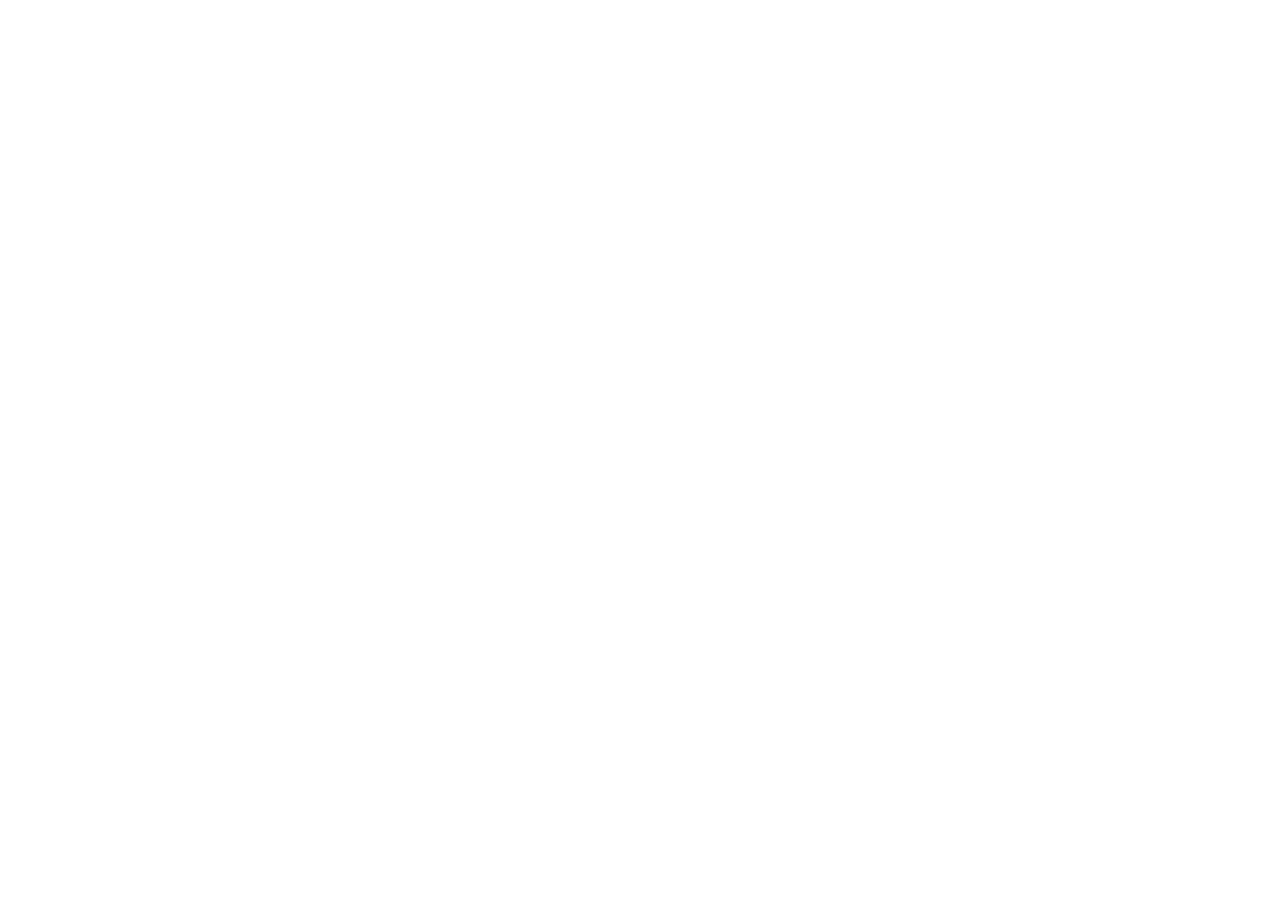
==== index.html @ 9104e310 "Modificaciones Animacion MAST_1" ====
<!DOCTYPE html>
<html>
	<head>
		<meta charset="utf-8">
		<meta http-equiv="X-UA-Compatible" content="IE=edge">
		<meta name="viewport" content="width=device-width">
		<title>MyCanvas</title>

		<script type="text/javascript" src="js/snap.svg-min.js"></script>
		<script type="text/javascript" src="js/MAST_1.js"></script>
		
		<link rel="stylesheet" type="text/css" href="css/mast_1.css">
	</head>
	<body>
		<svg version="1.1" id="mycanvas" xmlns:x="&ns_extend;" xmlns:i="&ns_ai;" xmlns:graph="&ns_graphs;" xmlns="http://www.w3.org/2000/svg" xmlns:xlink="http://www.w3.org/1999/xlink" x="0px" y="0px" width="404px" height="439px" viewBox="0 0 404 439" enable-background="new 0 0 404 439" xml:space="preserve">
		</svg>
	</body>
</html>
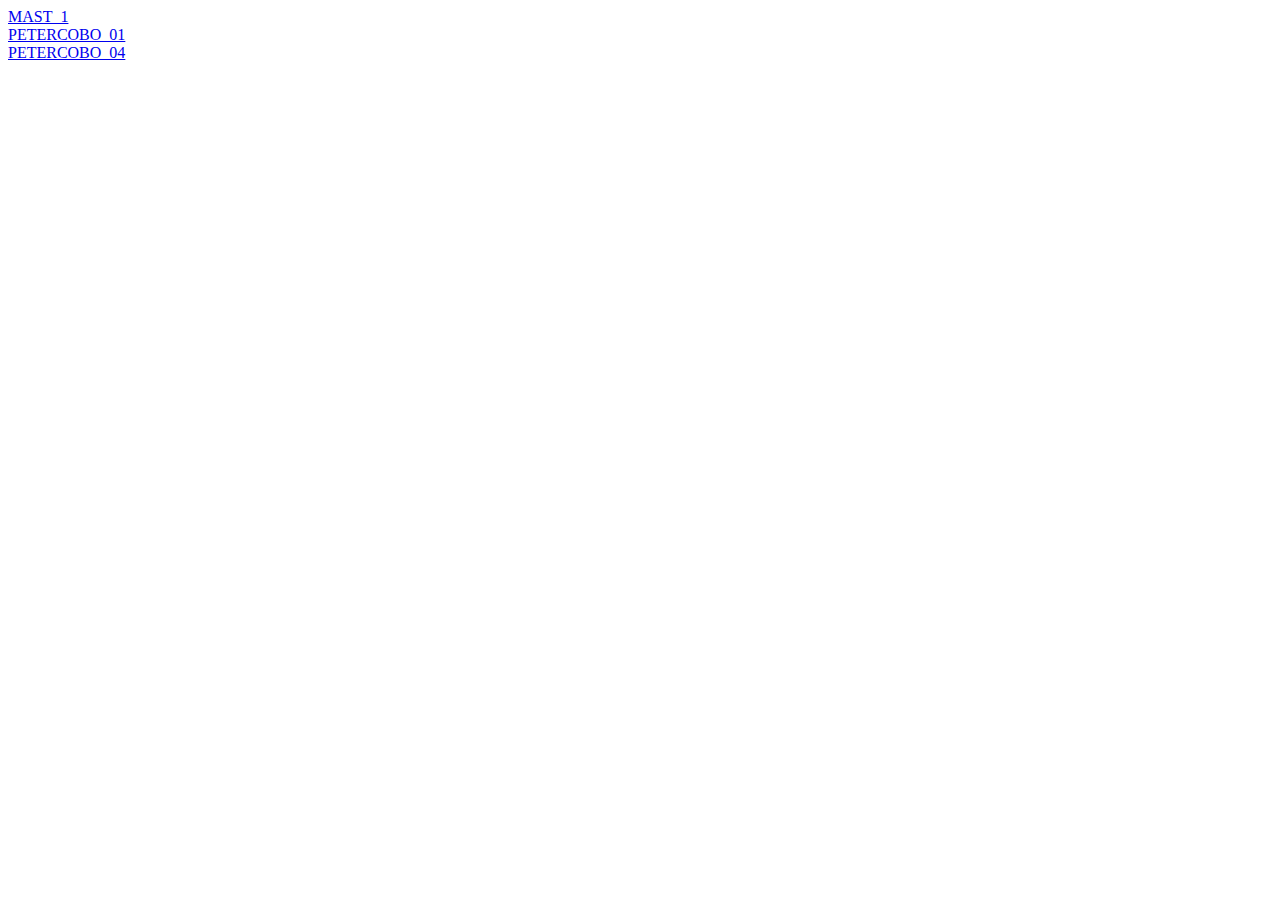
==== commit c8f67c4e: "Inicio animacion PETERCOBO_01" ====
--- a/index.html
+++ b/index.html
@@ -5,14 +5,12 @@
 		<meta http-equiv="X-UA-Compatible" content="IE=edge">
 		<meta name="viewport" content="width=device-width">
 		<title>MyCanvas</title>
-
-		<script type="text/javascript" src="js/snap.svg-min.js"></script>
-		<script type="text/javascript" src="js/MAST_1.js"></script>
 		
 		<link rel="stylesheet" type="text/css" href="css/mast_1.css">
 	</head>
 	<body>
-		<svg version="1.1" id="mycanvas" xmlns:x="&ns_extend;" xmlns:i="&ns_ai;" xmlns:graph="&ns_graphs;" xmlns="http://www.w3.org/2000/svg" xmlns:xlink="http://www.w3.org/1999/xlink" x="0px" y="0px" width="404px" height="439px" viewBox="0 0 404 439" enable-background="new 0 0 404 439" xml:space="preserve">
-		</svg>
+			<a href="MAST_1.html">MAST_1</a><br />
+			<a href="PETERCOBO_01.html">PETERCOBO_01</a><br />
+			<a href="PETERCOBO_04.html">PETERCOBO_04</a>
 	</body>
 </html>--- a/css/mast_1.css
+++ b/css/mast_1.css
@@ -0,0 +1,41 @@
+.animated { 
+    -webkit-animation-duration: 2s; 
+    animation-duration: 2s; 
+    -webkit-animation-fill-mode: both; 
+    animation-fill-mode: both; 
+    -webkit-animation-timing-function: ease-out; 
+    animation-timing-function: ease-out; 
+} 
+
+@-webkit-keyframes bounceOut { 
+    0% { 
+        -webkit-transform: scale(1); 
+    } 
+    25% { 
+        -webkit-transform: scale(.95); 
+    } 
+    50% { 
+        -webkit-transform: scale(1.1); 
+    } 
+    100% { 
+        -webkit-transform: scale(0); 
+    } 
+} 
+@keyframes bounceOut { 
+    0% { 
+        transform: scale(1); 
+    } 
+    25% { 
+        transform: scale(.95); 
+    } 
+    50% { 
+        transform: scale(1.1); 
+    } 
+    100% { 
+        transform: scale(0); 
+    } 
+} 
+.bounceOut { 
+    -webkit-animation-name: bounceOut; 
+    animation-name: bounceOut; 
+}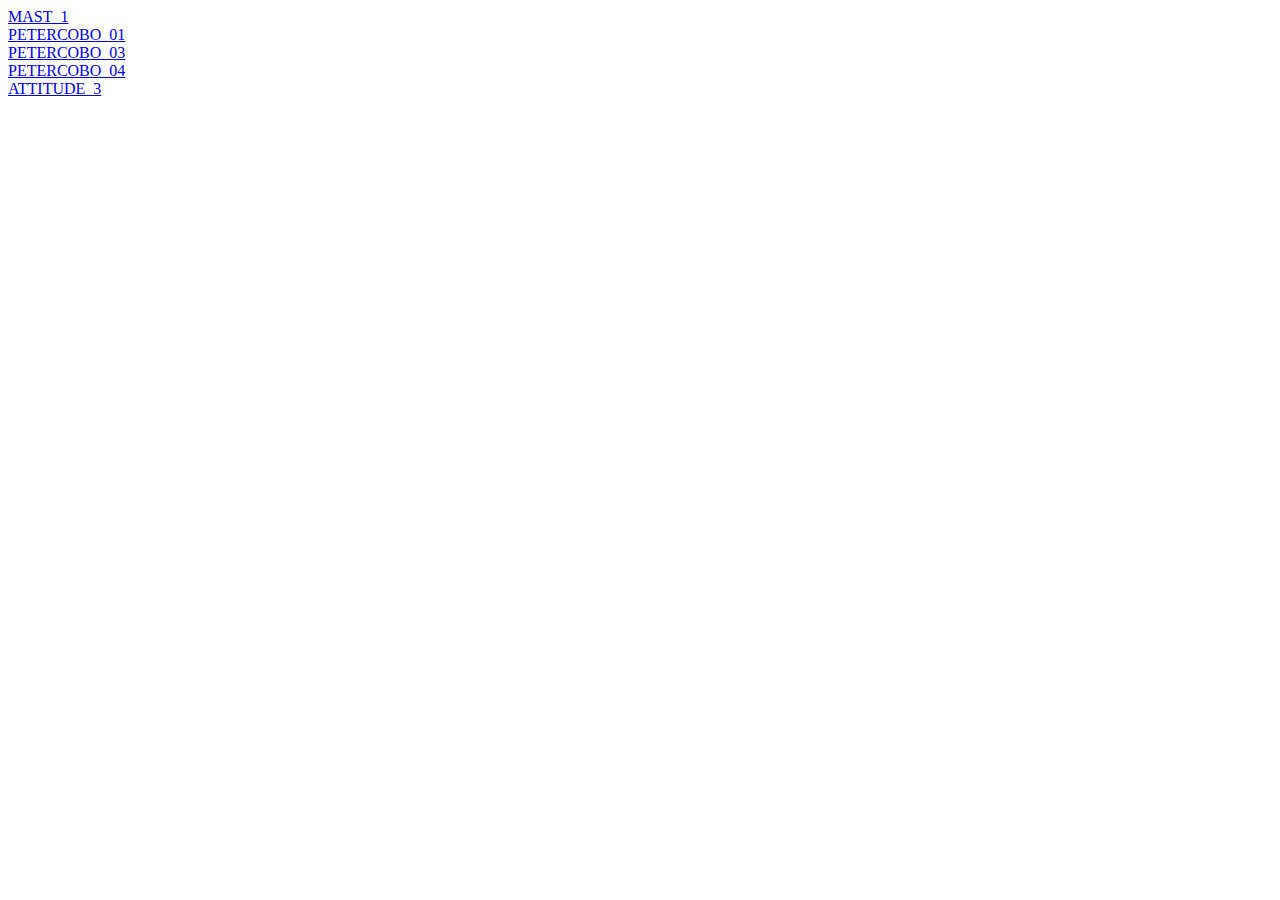
==== commit d205619e: "ATTITUDE_3" ====
--- a/index.html
+++ b/index.html
@@ -11,6 +11,8 @@
 	<body>
 			<a href="MAST_1.html">MAST_1</a><br />
 			<a href="PETERCOBO_01.html">PETERCOBO_01</a><br />
-			<a href="PETERCOBO_04.html">PETERCOBO_04</a>
+			<a href="PETERCOBO_03.html">PETERCOBO_03</a><br />
+			<a href="PETERCOBO_04.html">PETERCOBO_04</a><br />
+			<a href="ATTITUDE_3.html">ATTITUDE_3</a>
 	</body>
 </html>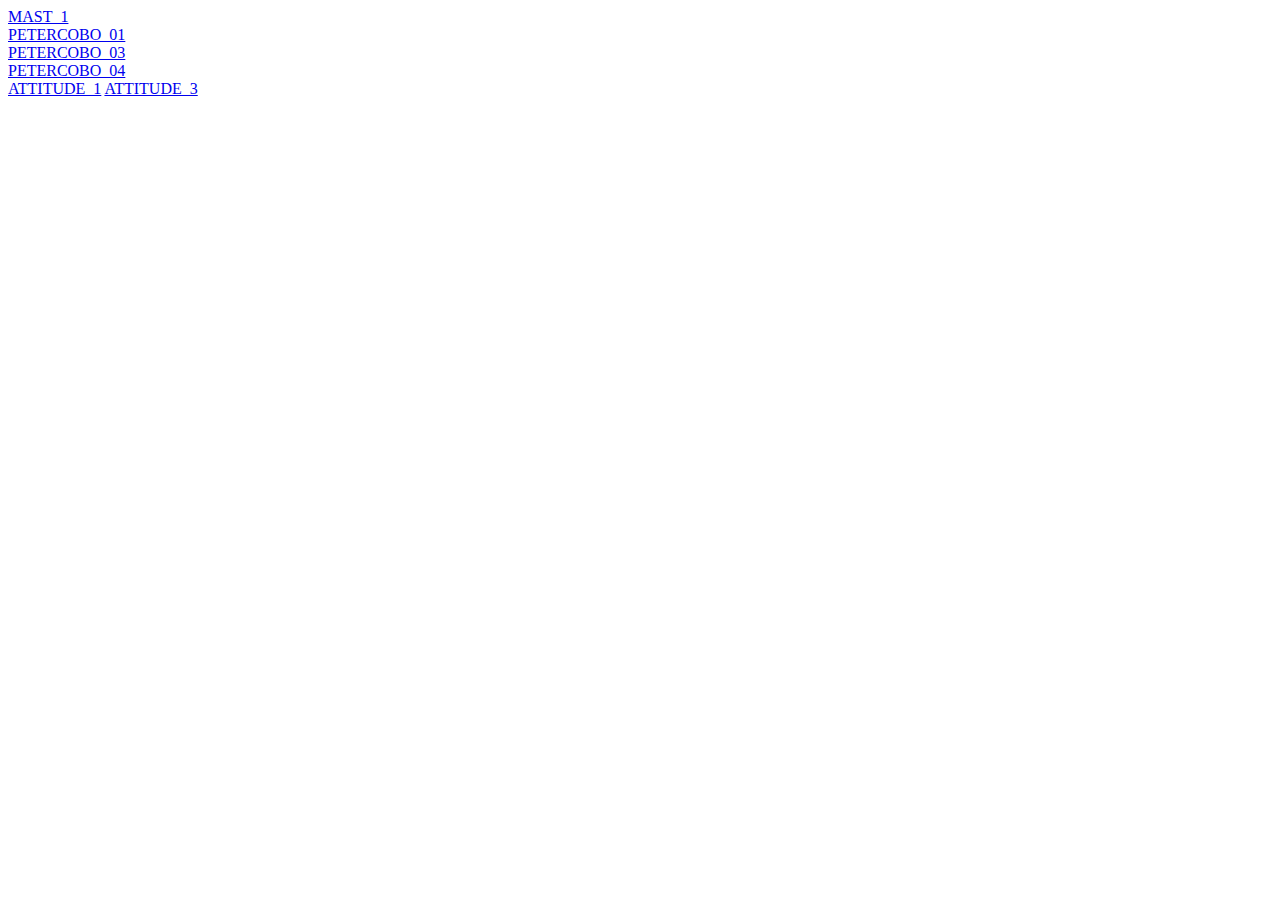
==== commit 78bd1b8f: "ATTITUDE_1" ====
--- a/index.html
+++ b/index.html
@@ -13,6 +13,7 @@
 			<a href="PETERCOBO_01.html">PETERCOBO_01</a><br />
 			<a href="PETERCOBO_03.html">PETERCOBO_03</a><br />
 			<a href="PETERCOBO_04.html">PETERCOBO_04</a><br />
+			<a href="ATTITUDE_1.html">ATTITUDE_1</a>
 			<a href="ATTITUDE_3.html">ATTITUDE_3</a>
 	</body>
 </html>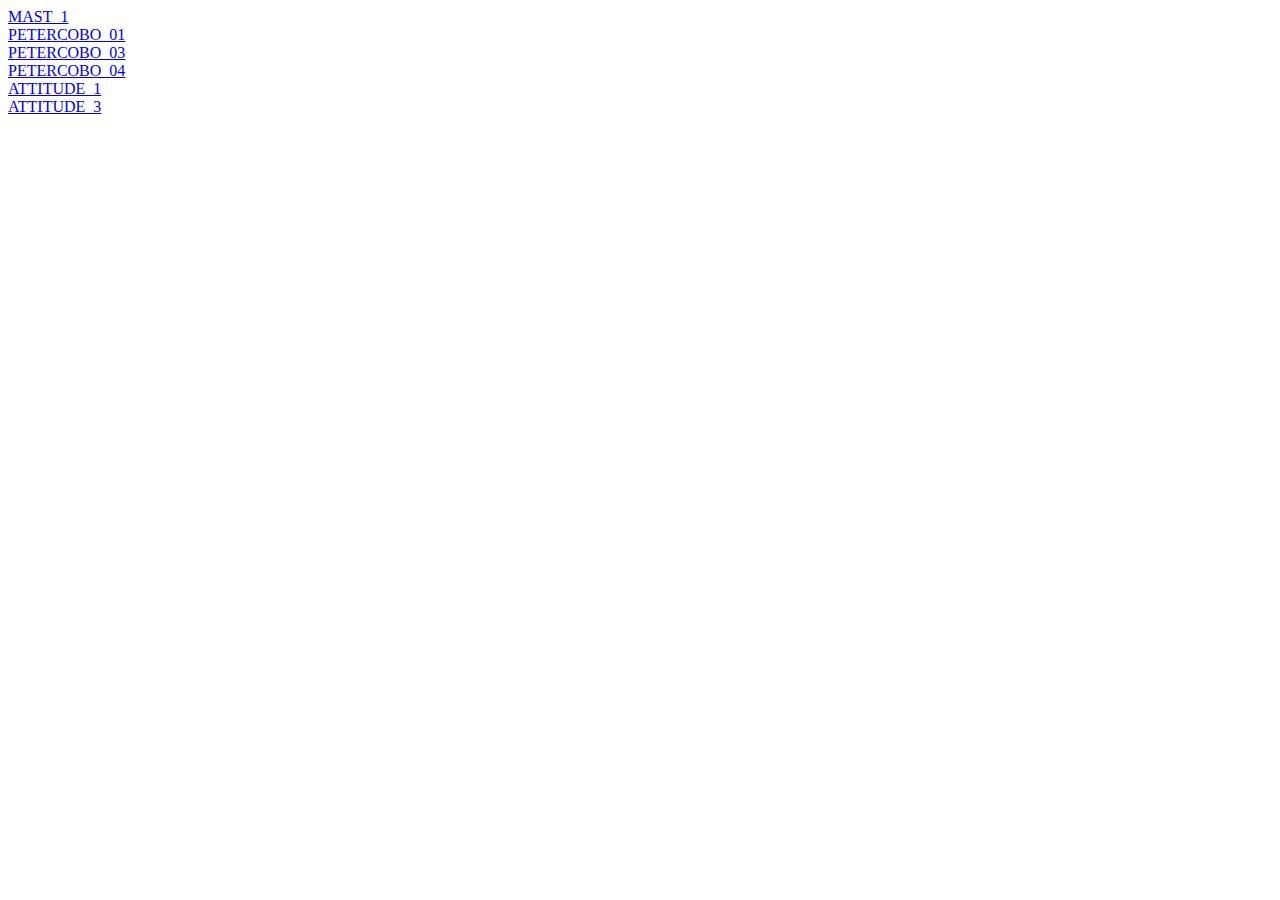
==== commit 866d9f63: "ATTITUDE_1" ====
--- a/index.html
+++ b/index.html
@@ -13,7 +13,7 @@
 			<a href="PETERCOBO_01.html">PETERCOBO_01</a><br />
 			<a href="PETERCOBO_03.html">PETERCOBO_03</a><br />
 			<a href="PETERCOBO_04.html">PETERCOBO_04</a><br />
-			<a href="ATTITUDE_1.html">ATTITUDE_1</a>
+			<a href="ATTITUDE_1.html">ATTITUDE_1</a><br />
 			<a href="ATTITUDE_3.html">ATTITUDE_3</a>
 	</body>
 </html>